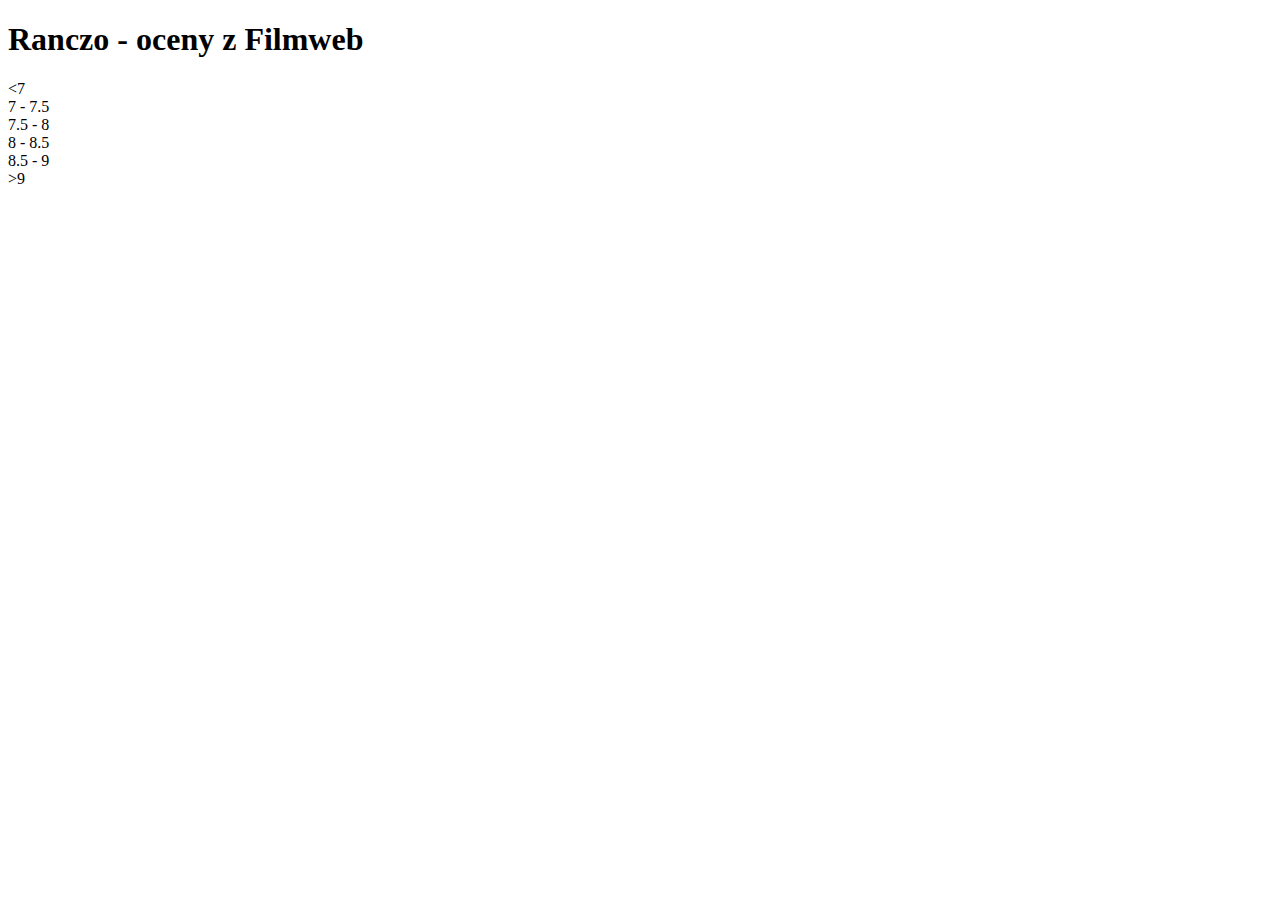
==== index.html @ 499bd074 "rename html" ====
<!DOCTYPE html>
<html lang="pl">
<head>
    <meta charset="UTF-8">
    <meta name="viewport" content="width=device-width, initial-scale=1.0">
    <title>Ranczo</title>
	<link rel="stylesheet" href="styles.css">
</head>
<body>
    <div class="title"><h1>Ranczo - oceny z Filmweb</h1></div>
    <div class="table-container" id="tableContainer"></div>
    <div class="legend">
        <div class="legend-box rating-1"> <7 </div>
        <div class="legend-box rating-2"> 7 - 7.5 </div>
        <div class="legend-box rating-3"> 7.5 - 8 </div>
        <div class="legend-box rating-4"> 8 - 8.5 </div>
        <div class="legend-box rating-5"> 8.5 - 9 </div>
        <div class="legend-box rating-6"> >9 </div>
        <!-- Add more legend boxes as needed -->
    </div>
<script src="data.js"></script>
<script src="script.js"></script>
</body>
</html>
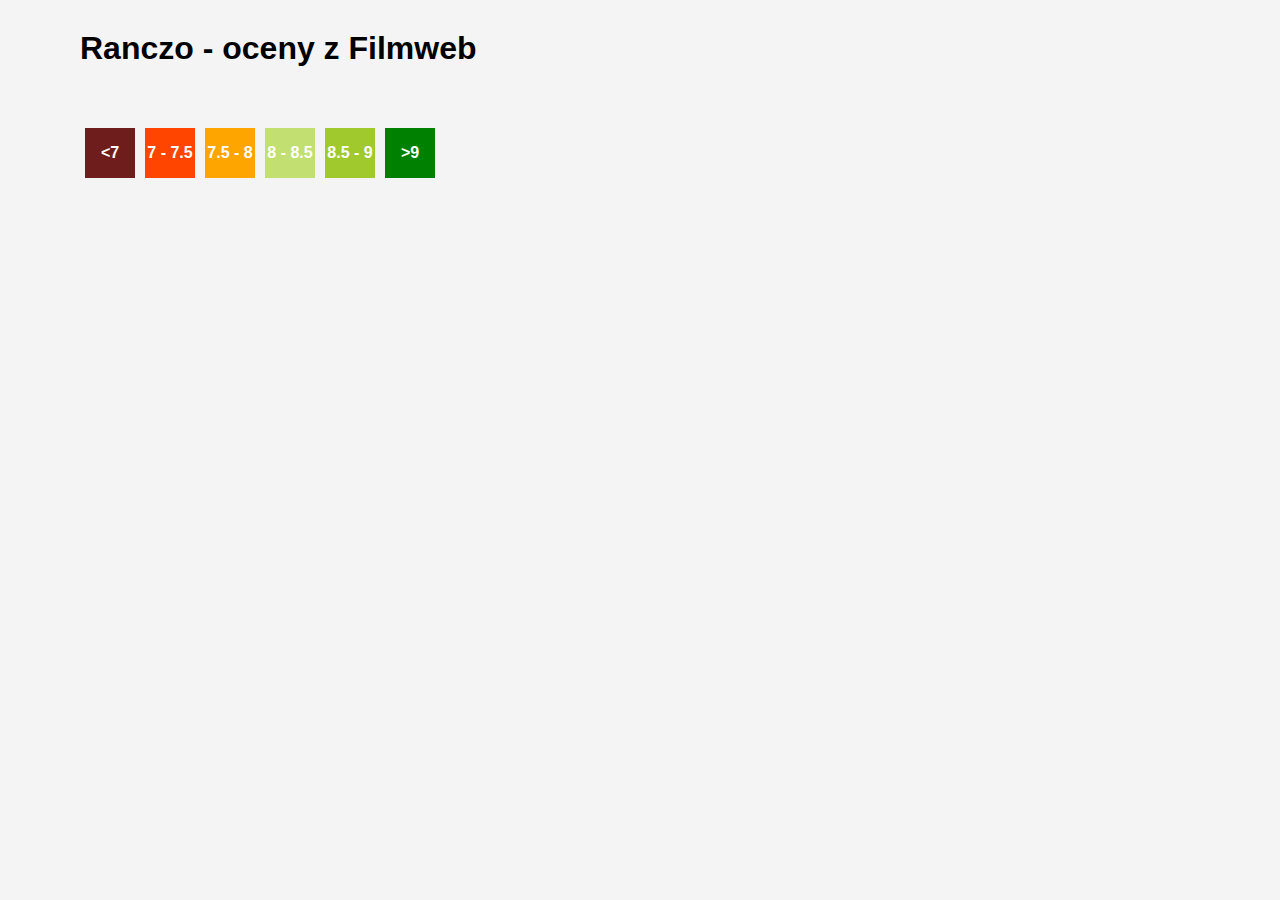
==== commit cb0b62e8: "improve responsiveness on mobile" ====
--- a/index.html
+++ b/index.html
@@ -3,7 +3,7 @@
 <head>
     <meta charset="UTF-8">
     <meta name="viewport" content="width=device-width, initial-scale=1.0">
-    <title>Ranczo</title>
+    <title>Ranczo - oceny z Filmweb</title>
 	<link rel="stylesheet" href="styles.css">
 </head>
 <body>
@@ -16,7 +16,6 @@
         <div class="legend-box rating-4"> 8 - 8.5 </div>
         <div class="legend-box rating-5"> 8.5 - 9 </div>
         <div class="legend-box rating-6"> >9 </div>
-        <!-- Add more legend boxes as needed -->
     </div>
 <script src="data.js"></script>
 <script src="script.js"></script>
--- a/styles.css
+++ b/styles.css
@@ -0,0 +1,131 @@
+body {
+    font-family: Arial, sans-serif;
+    background-color: #f4f4f4;
+    margin: 0;
+    padding: 0;
+}
+
+.table-container, title {
+    text-align: center;
+    white-space: nowrap;
+    overflow-x: auto;
+}
+
+.title {
+    margin-top: 30px;
+    margin-left: 80px;
+    }
+
+.season {
+    display: flex;
+    vertical-align: top;
+    align-items: center;
+}
+
+.episode-label {
+    font-weight: bold;
+    margin-right: 10px;
+}
+
+.season-label {
+    position: relative;
+    min-width: 80px;
+    text-align: right;
+}
+
+.season-label::after {
+    content: '';
+    position: absolute;
+    top: 0;
+    left: 100%;
+    width: 10px;
+    height: 100%;
+}
+
+
+
+.episode-label {
+    display: flex;
+    flex-direction: column;
+    align-items: center;
+}
+
+.season-label {
+    text-align: center;
+    font-weight: bold;
+}
+
+.episode-number {
+    position: relative;
+    display: flex;
+    align-items: center;
+    justify-content: center;
+    width: 60px;
+    height: 60px;
+    margin: 2px;
+    font-weight: bold;
+    font-size: 22px;
+    color: #000;
+}
+
+.episode {
+    position: relative;
+    display: flex;
+    align-items: center;
+    justify-content: center;
+    width: 60px;
+    height: 60px;
+    margin: 2px;
+    font-weight: bold;
+    font-size: 12px;
+    color: #fff;
+}
+.tooltip {
+    position: absolute;
+    top: -30px; /* Adjust the distance from the episode tile */
+    left: 50%;
+    transform: translateX(-50%);
+    padding: 5px;
+    background-color: #000;
+    color: #fff;
+    border-radius: 5px;
+    display: none;
+}
+
+.episode:hover .tooltip {
+    display: block;
+}
+
+.legend {
+    display: flex;
+    margin-top: 20px;
+    margin-left: 80px;
+
+}
+
+.legend-box {
+    width: 50px;
+    height: 50px;
+    margin: 0 5px;
+    display: flex;
+    justify-content: center;
+    margin-top: 20px;
+    align-items: center;
+    justify-content: center;
+    font-weight: bold;
+    font-size: 16px;
+    color: #fff;
+}
+
+.legend-1 { background-color: #ff0000; }
+.legend-2 { background-color: #ff4500; }
+.legend-3 { background-color: #ffa500; }
+.legend-4 { background-color: #ffd700; }
+.legend-5 { background-color: #a0c92e; }
+
+.rating-1 { background-color: #6f1c1c; }
+.rating-2 { background-color: #ff4500; }
+.rating-3 { background-color: #ffa500; }
+.rating-4 { background-color: #c2e071; }
+.rating-5 { background-color: #a0c92e; }
+.rating-6 { background-color: #008000; }